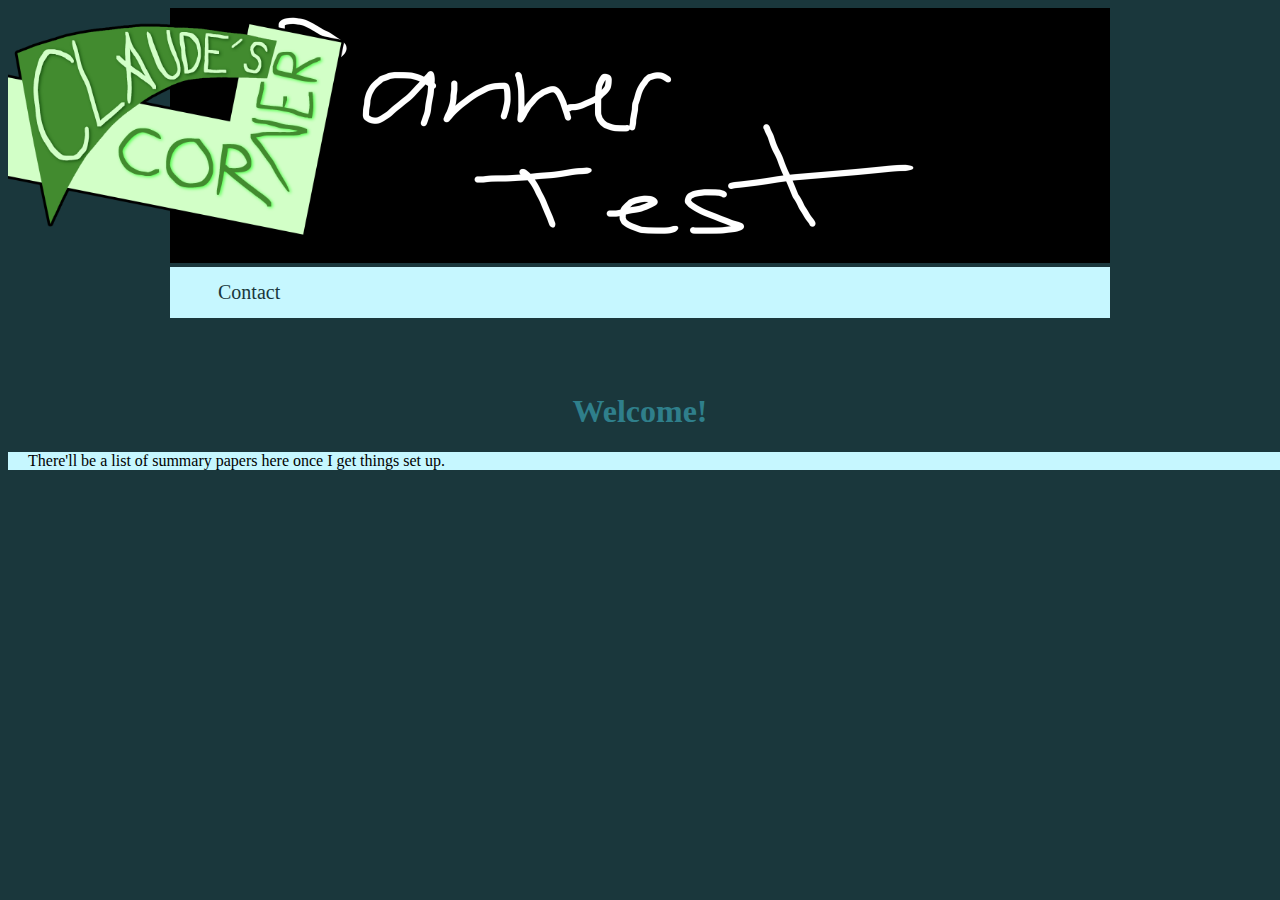
==== church_project.html @ f020254a "Church Project v1" ====
<!DOCTYPE html>
<html lang="en">
<head>
	<meta charset="UTF-8">
	<meta name="viewport" content="width=device-width, initial-scale=1">
	<meta name="author" content="Claude Bagley">
	<meta name="description" content="Barebones research project where I observe all the churches in my city.">
	<title>Church Project</title>
	<base href="https://claudecb.github.io/church_project">
	<link rel="stylesheet" href="css/church_project.css">
	<style>
		img.sticky {position: -webkit-sticky; position: sticky; top: 0; float: left; width: 200px;}
		img.bannerfix {margin-left: -340px;}
		#navbar {width: 900px; padding: 0.001% 20px 0.001% 20px; margin: auto; background: #c6f7ff;}
		.btn {border: none; color: #1a373c; background-color: inherit; padding: 14px 28px; font-size: 20px; font-family:Georgia; cursor: pointer; display: inline-block; align: center;}
		.btn:hover {background: #80eeff;}
		#blurb {width: 1500px; padding: 0.001% 20px 0.001% 20px; margin: auto; background: #c6f7ff;}
	</style>
</head>
<body style="background-color:#1a373c; font-family:Georgia;">
	<img class="sticky" src="media\cc_logo.png" alt="Logo" style="width: 340px; height: 255px;">
	<div style="text-align: center;">
		<img class="bannerfix" src="media\placeholder\banner_test.png" alt="Banner Test" style="width: 940px; height: 255px;">
	</div>
	<div id="navbar">
		<a href="">
			<button class="btn">Contact</button>
		</a>
	</div>
	<br>
	<br>
	<br>
	<h1 style="text-align:center;">Welcome!</h1>
	<div id="blurb">
		<p>There'll be a list of summary papers here once I get things set up.</p>
	</div>
</body>
</html>
---- css/church_project.css ----
h1 {color: #2f7f8b;}
h2 {color: #2f7f8b;}
h3 {color: #2f7f8b;}
h4 {color: #2f7f8b;}
h5 {color: #2f7f8b;}
h6 {color: #2f7f8b;}
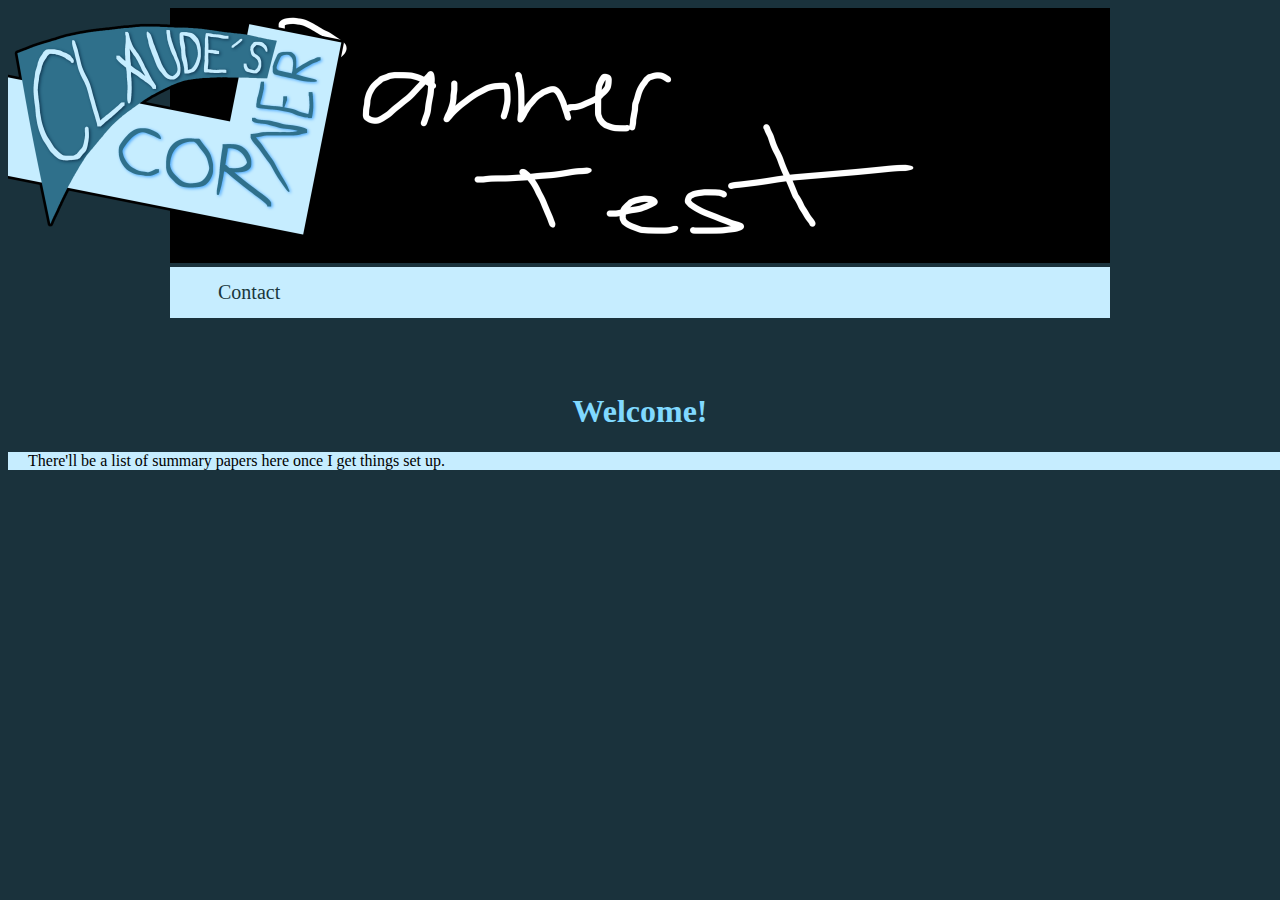
==== commit fa338cc2: "Homepage v9; Church Project v3; Contact v1" ====
--- a/church_project.html
+++ b/church_project.html
@@ -11,19 +11,21 @@
 	<style>
 		img.sticky {position: -webkit-sticky; position: sticky; top: 0; float: left; width: 200px;}
 		img.bannerfix {margin-left: -340px;}
-		#navbar {width: 900px; padding: 0.001% 20px 0.001% 20px; margin: auto; background: #c6f7ff;}
+		#navbar {width: 900px; padding: 0.001% 20px 0.001% 20px; margin: auto; background: #c6edff;}
 		.btn {border: none; color: #1a373c; background-color: inherit; padding: 14px 28px; font-size: 20px; font-family:Georgia; cursor: pointer; display: inline-block; align: center;}
-		.btn:hover {background: #80eeff;}
-		#blurb {width: 1500px; padding: 0.001% 20px 0.001% 20px; margin: auto; background: #c6f7ff;}
+		.btn:hover {background: #80d9ff;}
+		#blurb {width: 1500px; padding: 0.001% 20px 0.001% 20px; margin: auto; background: #c6edff;}
 	</style>
 </head>
-<body style="background-color:#1a373c; font-family:Georgia;">
-	<img class="sticky" src="media\cc_logo.png" alt="Logo" style="width: 340px; height: 255px;">
+<body style="background-color:#1a323c; font-family:Georgia;">
+	<a href="https://claudecb.github.io">
+		<img class="sticky" src="media\cc_logo_church_project.png" alt="Logo" style="width: 340px; height: 255px;">
+	</a>
 	<div style="text-align: center;">
 		<img class="bannerfix" src="media\placeholder\banner_test.png" alt="Banner Test" style="width: 940px; height: 255px;">
 	</div>
 	<div id="navbar">
-		<a href="">
+		<a href="https://claudecb.github.io/contact">
 			<button class="btn">Contact</button>
 		</a>
 	</div>
--- a/css/church_project.css
+++ b/css/church_project.css
@@ -1,6 +1,6 @@
-h1 {color: #2f7f8b;}
-h2 {color: #2f7f8b;}
-h3 {color: #2f7f8b;}
-h4 {color: #2f7f8b;}
-h5 {color: #2f7f8b;}
-h6 {color: #2f7f8b;}+h1 {color: #80d9ff;}
+h2 {color: #80d9ff;}
+h3 {color: #80d9ff;}
+h4 {color: #80d9ff;}
+h5 {color: #80d9ff;}
+h6 {color: #80d9ff;}